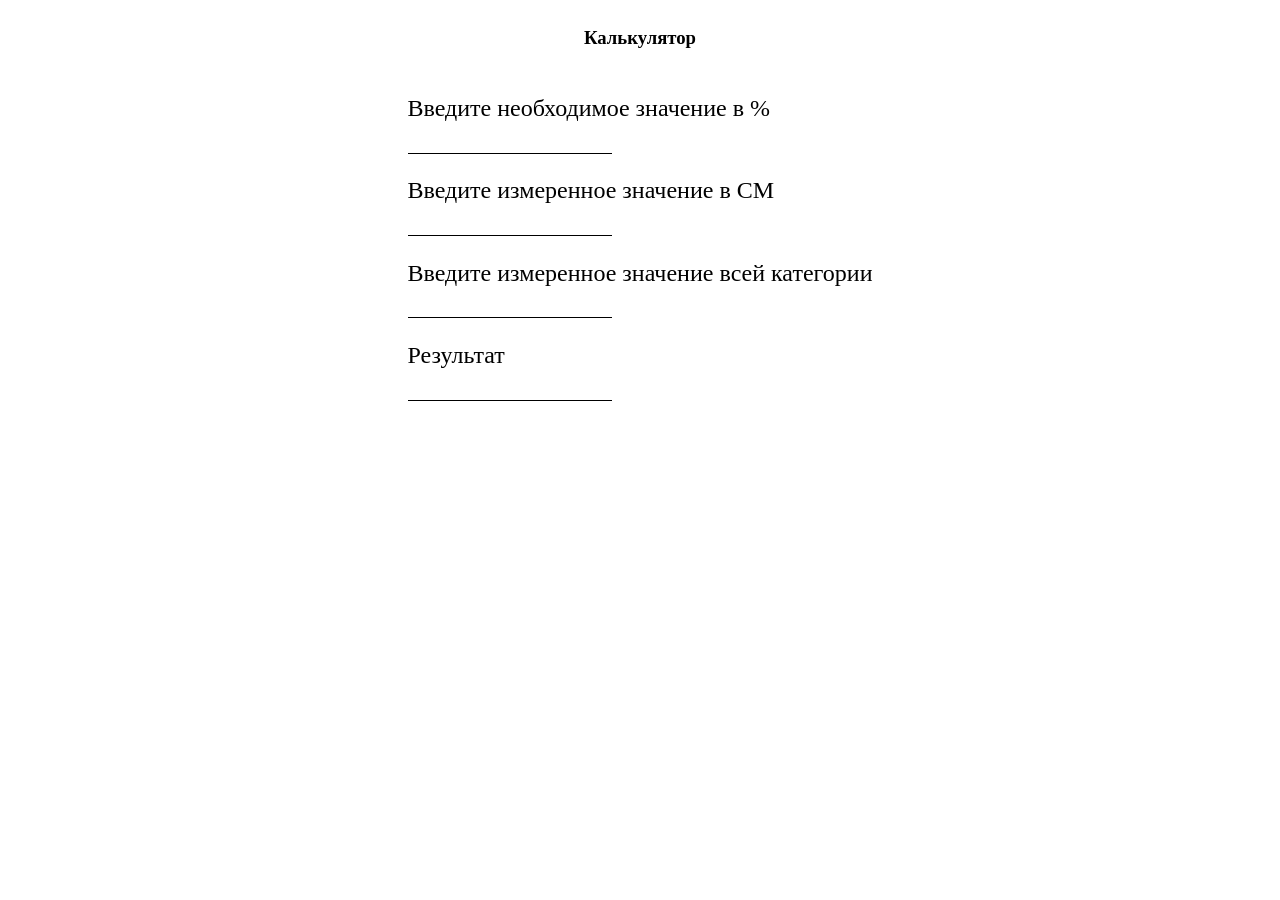
==== index.html @ 55e60b17 "Add files via upload" ====
<!DOCTYPE html>
<html lang="en">
<head>
	<meta charset="UTF-8">
	<meta name="viewport" content="width=device-width, initial-scale=1.0">
	<title>KA3</title>
	<link rel="stylesheet" href="style.css">
</head>

<script defer src="script.js"></script>
<body>
	<header>
		<div class="head-box">
			<div class="container">
				<h3>Калькулятор</h3>
				<div class="item">
					<label for="requiredValue">Введите необходимое значение в %</label>
					<input type="numb" id="requiredValue">
				</div>
				<div class="item">
					<label for="measuredМValue">Введите измеренное значение в СМ</label>
					<input type="numb" id="measuredМValue">
				</div>
				<div class="item">
					<label for="measuredМValueCategoty">Введите измеренное значение всей категории</label>
					<input type="numb" id="measuredМValueCategoty">
				</div>
				<div class="item itemBorder">
					<label for="result">Результат</label>
					<input type="numb" id="result">
				</div>

			</div>
		</div>
	</header>
</body>
</html>
---- style.css ----
h3{
	text-align: center;
	margin-bottom: 10%;
}

.head-box{
	display: flex;
    justify-content: center;
}



.item{
	display: flex;
    flex-direction: column;

	font-size: 1.5em;
}



[id]{
	border: none;
	border-bottom: 1px solid #000;
	width: 200px;
	margin-top: 3%;
    margin-bottom: 5%;
}
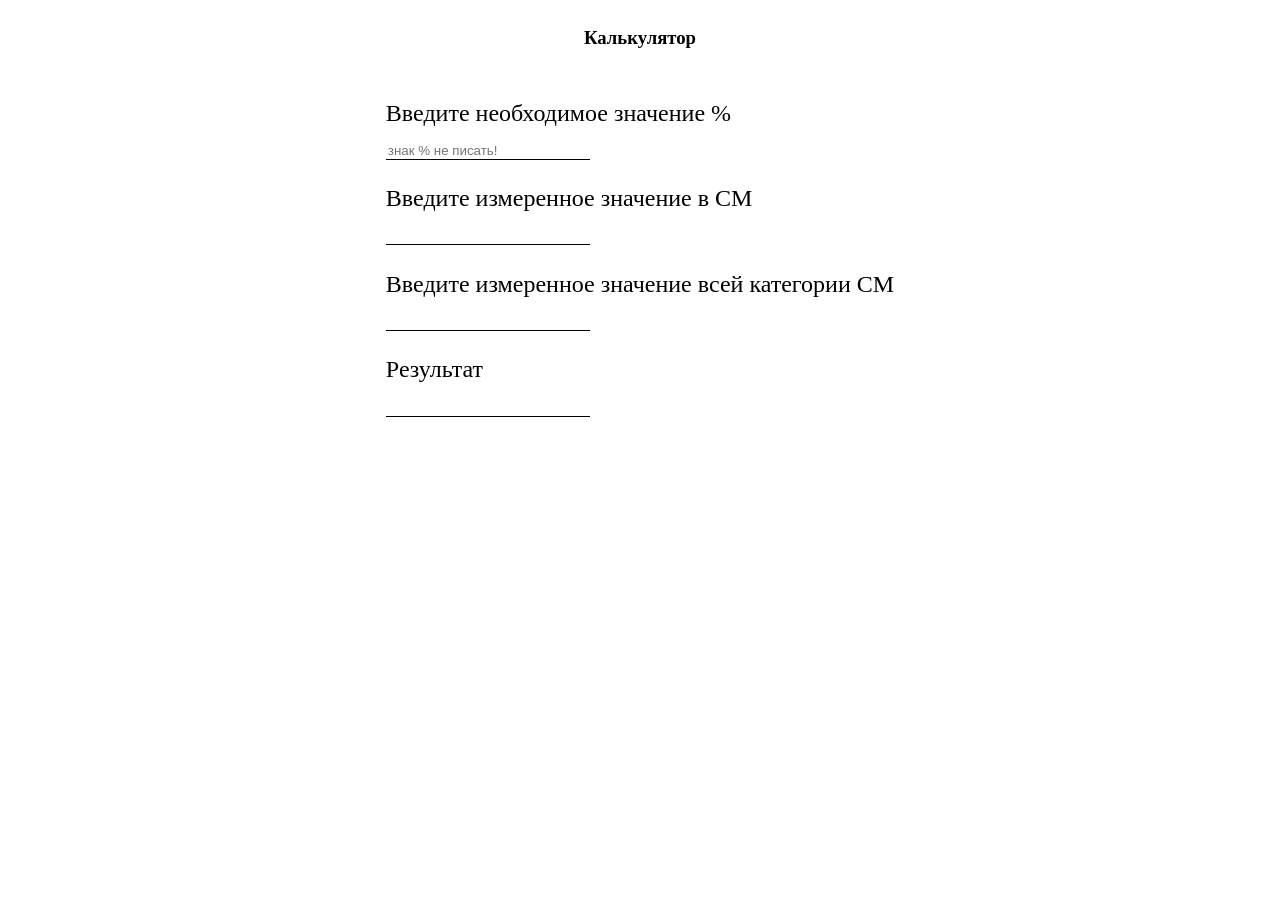
==== commit 3ce62a8c: "Add files via upload" ====
--- a/index.html
+++ b/index.html
@@ -14,15 +14,15 @@
 			<div class="container">
 				<h3>Калькулятор</h3>
 				<div class="item">
-					<label for="requiredValue">Введите необходимое значение в %</label>
-					<input type="numb" id="requiredValue">
+					<label for="requiredValue">Введите необходимое значение %</label>
+					<input type="numb" id="requiredValue" placeholder="знак % не писать!">
 				</div>
 				<div class="item">
 					<label for="measuredМValue">Введите измеренное значение в СМ</label>
 					<input type="numb" id="measuredМValue">
 				</div>
 				<div class="item">
-					<label for="measuredМValueCategoty">Введите измеренное значение всей категории</label>
+					<label for="measuredМValueCategoty">Введите измеренное значение всей категории СМ</label>
 					<input type="numb" id="measuredМValueCategoty">
 				</div>
 				<div class="item itemBorder">
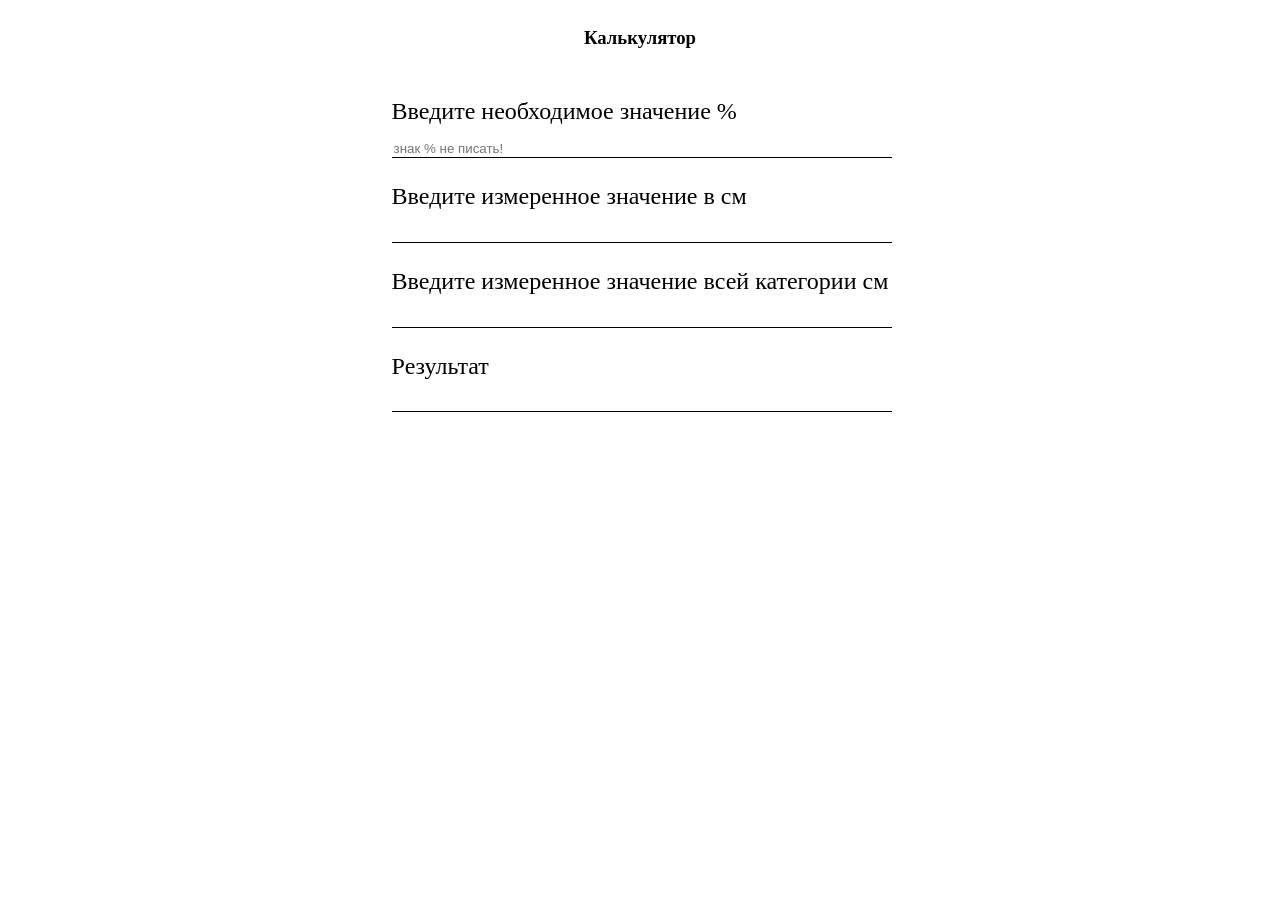
==== commit 81ffc01f: "Add files via upload" ====
--- a/index.html
+++ b/index.html
@@ -18,11 +18,11 @@
 					<input type="numb" id="requiredValue" placeholder="знак % не писать!">
 				</div>
 				<div class="item">
-					<label for="measuredМValue">Введите измеренное значение в СМ</label>
+					<label for="measuredМValue">Введите измеренное значение в см</label>
 					<input type="numb" id="measuredМValue">
 				</div>
 				<div class="item">
-					<label for="measuredМValueCategoty">Введите измеренное значение всей категории СМ</label>
+					<label for="measuredМValueCategoty">Введите измеренное значение всей категории см</label>
 					<input type="numb" id="measuredМValueCategoty">
 				</div>
 				<div class="item itemBorder">
--- a/style.css
+++ b/style.css
@@ -22,7 +22,7 @@
 [id]{
 	border: none;
 	border-bottom: 1px solid #000;
-	width: 200px;
+	width: 100%;
 	margin-top: 3%;
     margin-bottom: 5%;
 }
